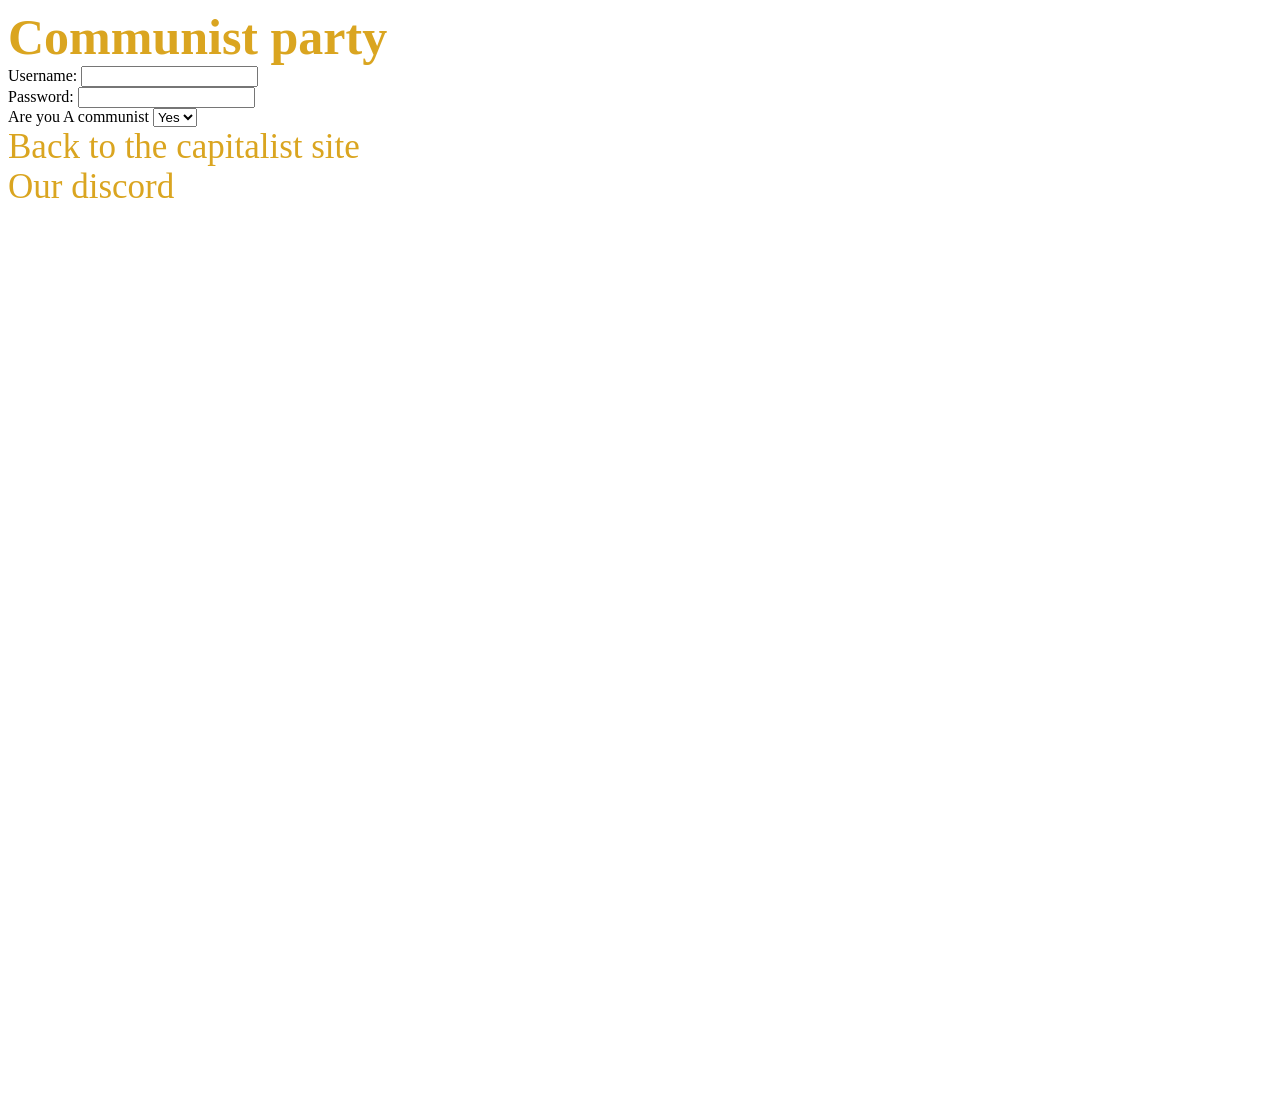
==== communism.html @ 22a4754b "Add files via upload" ====
<!DOCTYPE html><html>
    <head>
        <title>Communism</title>
        <link rel="stylesheet" href="style.css">
    </head>
    <body>
        <div style="
        background-image: url('Photos/Combg.jpg'); height: 1100px; margin: 0%; border: 0%; padding: 0%;">
        <h1 style="font-size: 50px; font-family: Cambria, Cochin, Georgia, Times, 'Times New Roman', serif; color: goldenrod; margin: 0%; padding: 0%; border: 0%;">Communist party</h1>
        <label for="comput1">Username:</label>
        <input type="text" id="comput1">
        <br>
        <label for="comput2">Password:</label>
        <input type="text" id="comput2">
        <br>
        <label for="select1">Are you A communist</label>
        <select id="select1">
            <option value="yes">Yes</option>
            <option value="no">No</option>
        </select>
        <br>
        <a href="index.html"; class="hl" style="color: goldenrod;">Back to the capitalist site</a>
        <br>
        <a href="https://discord.gg/mAqQzM8m" class="hl" style="color: goldenrod;">Our discord</a>
        </div>
    </body>
</html>
---- style.css ----
.h1{
    color: darkred; font-size: 50px; font-family: Cambria, Cochin, Georgia, Times, 'Times New Roman', serif;
}
.h2{
    color: goldenrod; font-size: 40px; font-family: Cambria, Cochin, Georgia, Times, 'Times New Roman', serif;
}
.pn{
    color: black; font-size: 25px; font-family: Cambria, Cochin, Georgia, Times, 'Times New Roman', serif;
}
.ct{
    color: goldenrod; font-size: 25px; font-family: Cambria, Cochin, Georgia, Times, 'Times New Roman', serif;
}
.hl{
    font-size: 35px; text-decoration: none; font-family: Cambria, Cochin, Georgia, Times, 'Times New Roman', serif;
}
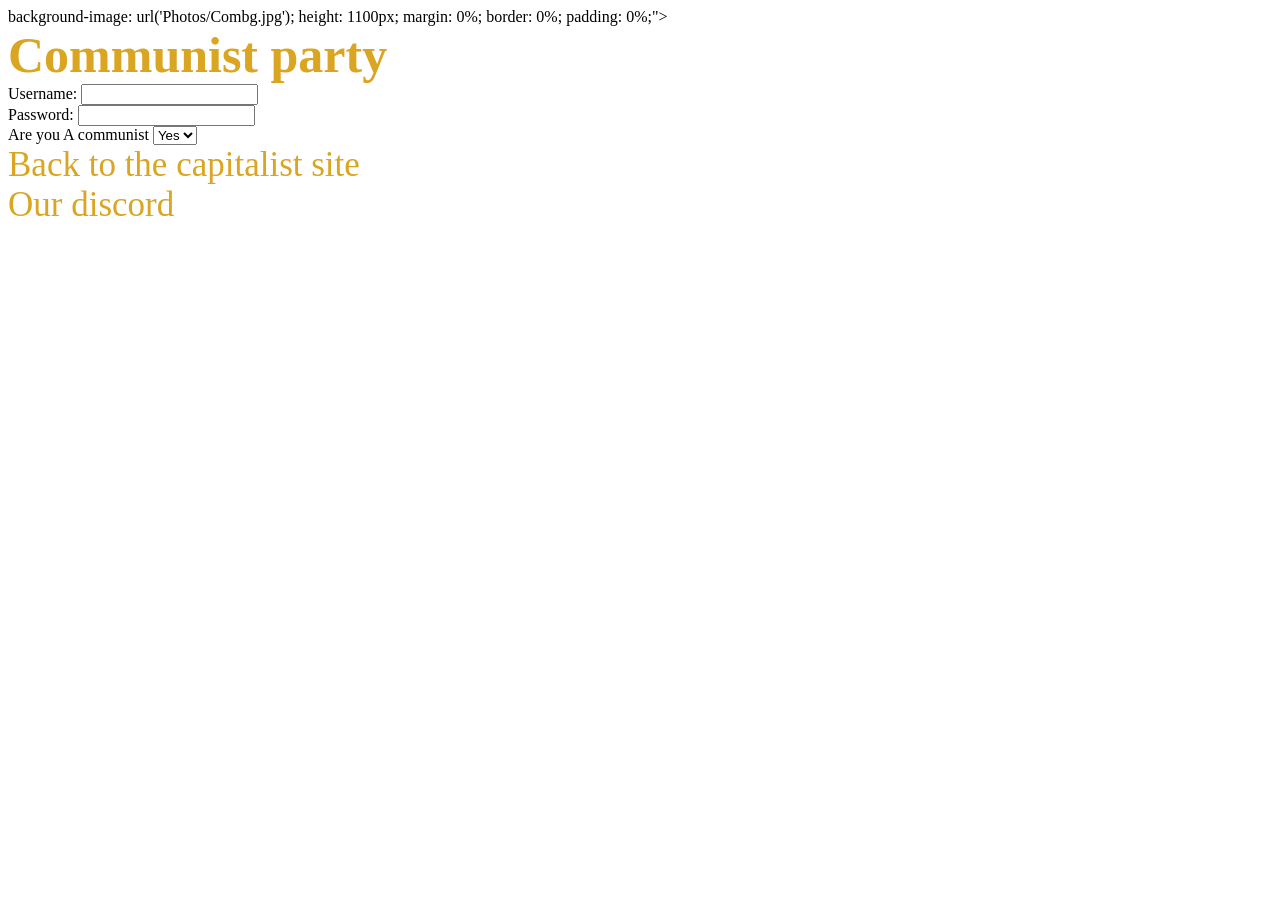
==== commit 0c5b8e0a: "Update communism.html" ====
--- a/communism.html
+++ b/communism.html
@@ -5,6 +5,9 @@
     </head>
     <body>
         <div style="
+        <audio controls autoplay loop>
+            <source src="Music/mt2.mp3">
+        </audio>    
         background-image: url('Photos/Combg.jpg'); height: 1100px; margin: 0%; border: 0%; padding: 0%;">
         <h1 style="font-size: 50px; font-family: Cambria, Cochin, Georgia, Times, 'Times New Roman', serif; color: goldenrod; margin: 0%; padding: 0%; border: 0%;">Communist party</h1>
         <label for="comput1">Username:</label>
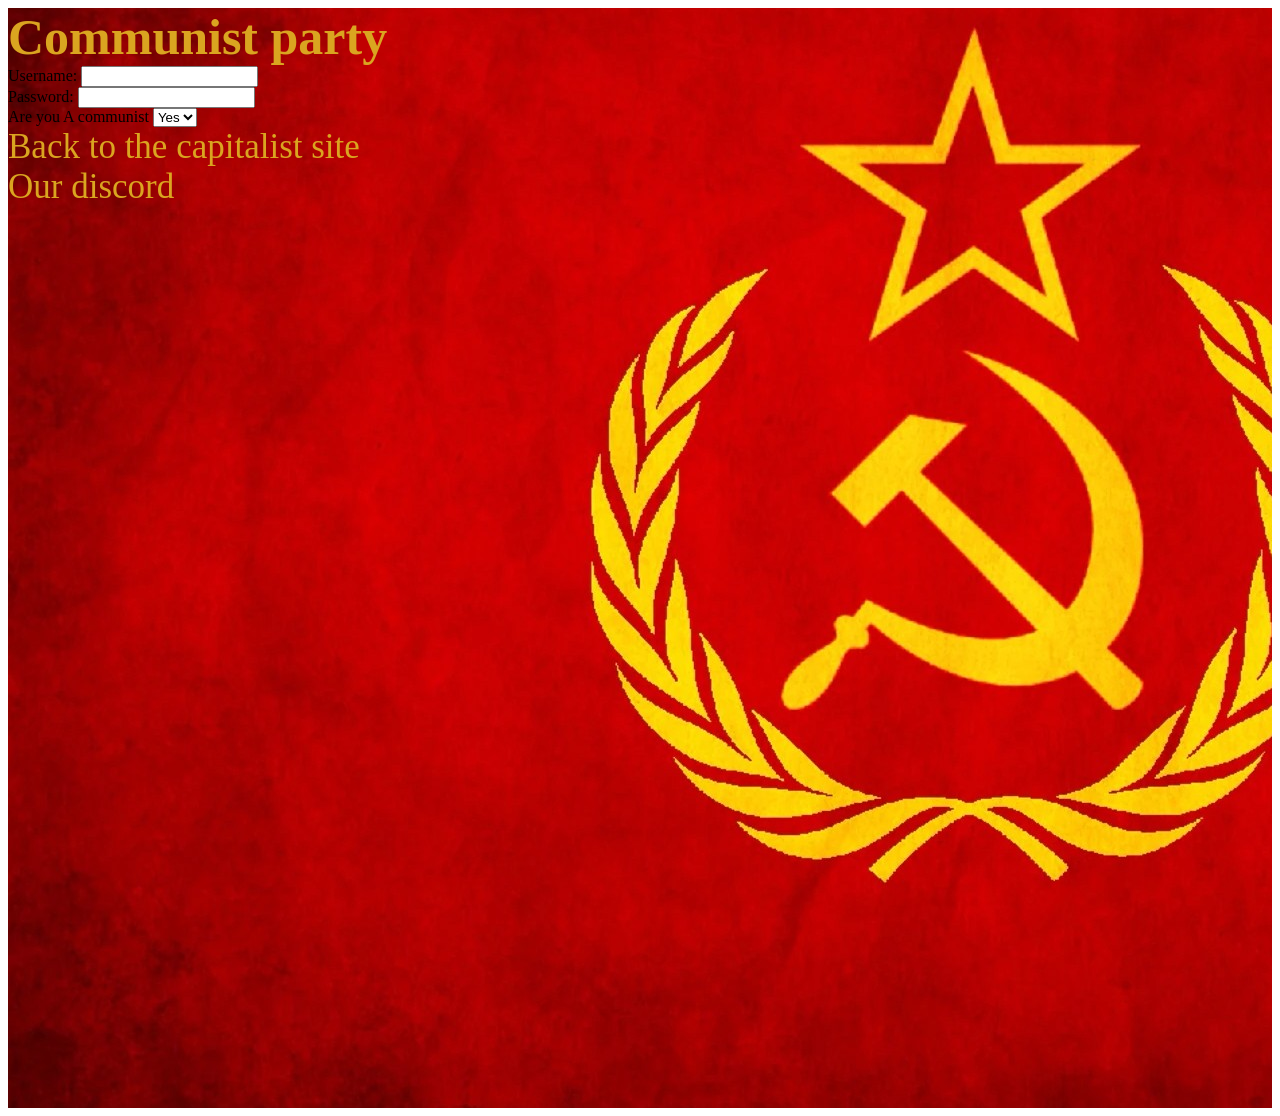
==== commit d9bbc826: "Fixed communism easter egg music" ====
--- a/communism.html
+++ b/communism.html
@@ -4,10 +4,10 @@
         <link rel="stylesheet" href="style.css">
     </head>
     <body>
+        <audio loop autoplay>
+            <source src="Music/mt2.mp4">
+        </audio>
         <div style="
-        <audio controls autoplay loop>
-            <source src="Music/mt2.mp3">
-        </audio>    
         background-image: url('Photos/Combg.jpg'); height: 1100px; margin: 0%; border: 0%; padding: 0%;">
         <h1 style="font-size: 50px; font-family: Cambria, Cochin, Georgia, Times, 'Times New Roman', serif; color: goldenrod; margin: 0%; padding: 0%; border: 0%;">Communist party</h1>
         <label for="comput1">Username:</label>
